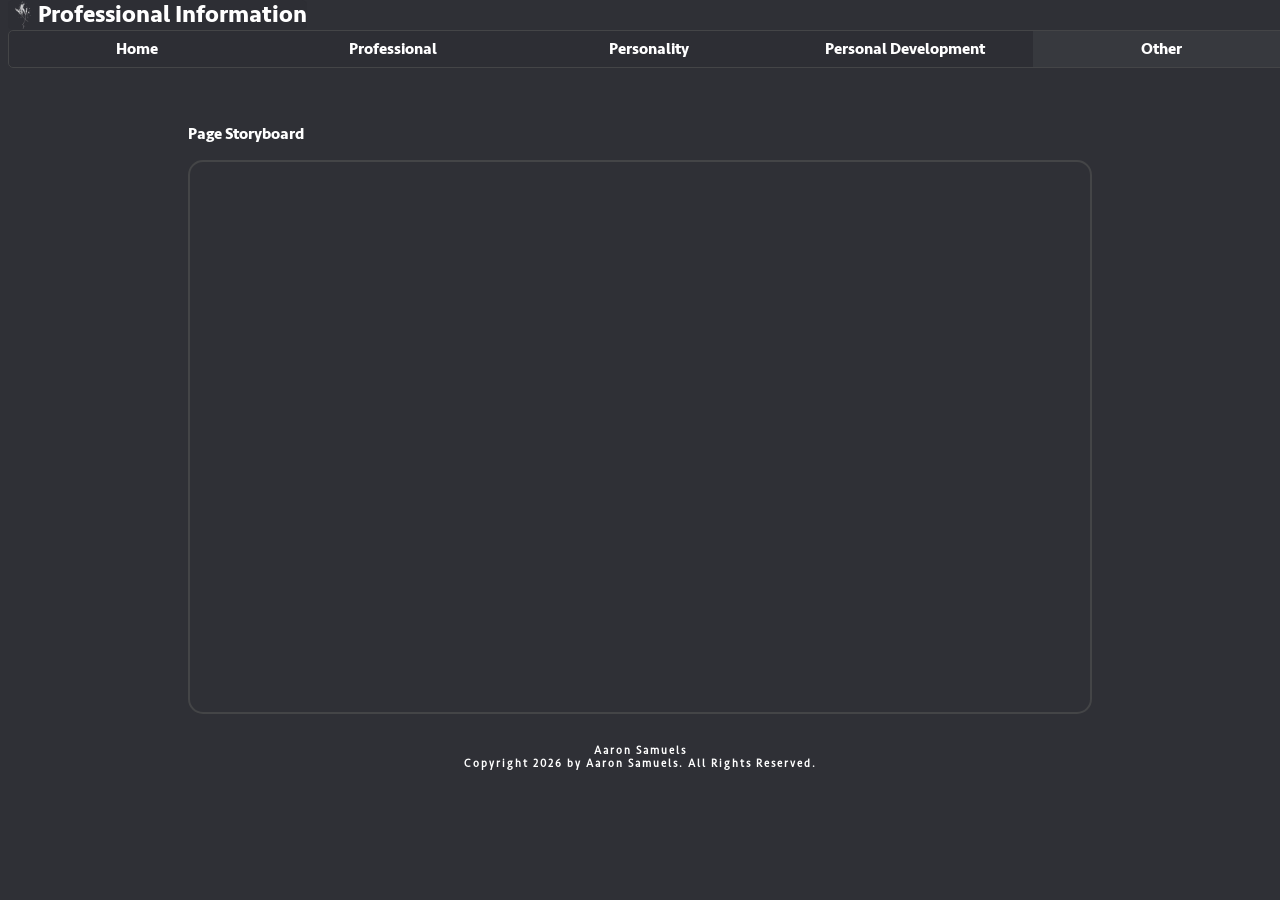
==== Codes/Other Page.html @ 641fe6be "Add files via upload" ====
<!DOCTYPE html>
<html lang="en">
  <head>
  <link rel="stylesheet" href="../style.css">
    <meta charset="utf-8">
    <meta name="viewport" content="width=device-width, initial-scale=1.0">
    <title>Others</title>
    <link class="favicon" rel="icon" type="image/x-icon" href="../Assets/Images/favicon.png">
  </head>
  <body class="mainpage">

    <div class="pagehead">
      <img id="logo" src="../Assets/Images/Logo.png">
      <h2 id="tophead">Professional Information</h2>
    </div>
    <nav class="navbar">

        <div class="navitems">
            <a href="../index.html" target="_self" class="nodecoanchor">Home</a>
            <a href="Profesional.html" target="_self" class="nodecoanchor">Professional</a>
            <a href="Personality.html" target="_self" class="nodecoanchor">Personality</a>
            <a href="PersDev.html" target="_self" class="nodecoanchor">Personal Development</a>
            <a href="Other Page.html" target="_self" class="nodecoanchoract">Other</a>
          </div>
    </nav>
    <main id="belowheaders">
          <div id=pagecontent>

          <div id="proflex">
            <div class="proitemdiv">
            <p>Page Storyboard</p>
            <iframe class="proiframe" src="../Assets/Documents/Storyboard.pdf" title="Aaron's Storyboard"></iframe>
          </div>
        </div>
        <footer>
          <h6 id="Copyright">Aaron Samuels<br>Copyright 2026 by Aaron Samuels. All Rights Reserved.</br></h6>
        </footer>
    </main>

  </body>
</html>
---- style.css ----
@font-face {
    font-family: SanFran;
    src: url('Assets/Fonts/sf-pro-display/SFPRODISPLAYREGULAR.OTF') format('opentype');
    font-weight: normal;
    font-style: normal;
}
@font-face {
    font-family: SeravekReg;
    src: url('Assets/Fonts/seravek/seravek-basic-regular.otf') format('opentype');
    font-weight: normal;
    font-style: normal;
}
@font-face {
    font-family: SeravekBold;
    src: url('Assets/Fonts/seravek/9599-Seravek Basic.ttf') format('truetype');
    font-weight: 600;
    font-style: bold;
}
.favicon {
}
body {
    font-family: 'SeravekBold', sans-serif;
}
.mainpage {
    background-color: #2F3036;
    color: white;
}
#Copyright {
    background-color: inherit;
    text-align: center;
    font-family: 'SeravekReg', sans-serif;
    letter-spacing: 2px;

}
.pagehead {
    display: flex;
    top: 0px;
    position: fixed;
    background-color: rgba(44, 45, 50, 0.50);
    width: auto;
    border-radius: 5px 5px 5px 5px;
    white-space: nowrap;
}
#tophead {
    margin: 0;
}
#belowheaders {
    padding-top: 100px;
}
.navbar {
    top: 30px;
    position: fixed;
    display: flex;
    flex-direction: row;
    gap: 0px;
    padding: 0;
    margin: 0;
    width: 100%;
    background-color: rgba(44, 45, 50, 0.50);
    border: 1px solid #444547;
    border-radius: 5px 5px 5px 5px;
    overflow: auto;
    height: 4%;
    white-space: nowrap;
    scrollbar-width: none;
    flex-shrink: 0;
}
#logodiv {
    display: flex;
    flex-direction: column;
    align-content: center;
    width: auto;
    height: auto;
    gap: 0px;
}
#imagecont {
    margin: 0;
    padding: 0;
    width: 100%;
    height: 100%;
}
#logo {
    width: 30px;
    height: 30px;
}
.navitems {
    display: flex;
    flex-direction: row;
    width: 100%;
    justify-content: space-between;
    text-align: center;
    align-items: center;
    align-content: center;
    justify-content: center;
    flex-shrink: 0;
}
.nodecoanchor {
    text-decoration: none;
    color: white;
    border: none;
    width: 25%;
    height: 100%;
    align-content: center;
}
.nodecoanchor:visited, .nodecoanchor:link {
    color: white;
}
.nodecoanchor:hover {
    background-color: #414248;
}
.nodecoanchoract {
    text-decoration: none;
    color: white;
    border: none;
    width: 25%;
    height: 100%;
    align-content: center;
    background-color: rgba(67, 68, 74, 0.5);
}
.nodecoanchoract:visited, .nodecoanchoract:link {
    color: white;
}
.topictitle {
    font-size: 25px;
    text-decoration: underline;
    text-decoration-color: #D46908FF;
    cursor: help;
}
.topictitle:link, .topictitle:visited {
    color: white;
}
.topictitle:hover {
    color: #D46908FF;
}
hr.pgbreak {
    color: #D46908FF;
    width: 70%;
}
div.pgbreak {
    padding-top: 50px;
    padding-bottom: 50px;
    margin: auto;
    width: 100%;
}
#divtopictitle {
    width: 90%;
    margin: auto;
    justify-content: center;
    text-align: center !important;
}
#thoughtsnote {
    text-align: center;
}
#thoughtsnote a {
    text-decoration: underline;
}
#thoughtsnote a:link, #thoughtsnote a:visited {
    color: white;
}
#selfimg {
    width: 200px;
    height: 200px;
    padding: 10px;
}
#selfimag {
    width: 100%;
    height: 100%;
}
#imagegrid {
    display: grid;
    grid-template-columns: auto auto;
    grid-template-rows: auto auto;
    width: 99%;
    margin: auto;
    justify-content: center;
    align-content: center;
    align-items: center;
    gap: 15px;
}
.imageingrid {
    width:750px;
    height: 500px;
    border: 2px solid #444547;
    border-radius: 15px 15px 15px 15px;
}
.pgwpara {
    width: 70%;
    margin: 0 auto;
}
.paraflex {
    display: flex;
    background-color: #353748;
    border-radius: 15px 15px 15px 15px;
    border: 1px solid #444547;
    width: 95%;
    margin: 0 auto;
}
.paragraphsml {
    margin: 0px 15px 15px 0px;
    font-family: 'SeravekReg', sans-serif;
    font-size: 13px;
    font-weight: 200;
}
#unorderedlistnodeco {
    list-style-type: none;
}
li.listitems {
    font-family: 'SeravekReg', sans-serif;
    font-weight: 600;
    color: #DC6B05;
    font-style: italic;
}
#proflex{
    display: flex;
    margin: auto;
    padding: 0;
    flex-direction: row;
    flex-wrap: wrap;
    gap: 30px;
    align-items: center;
    align-content: center;
    justify-content: center;
}
.proitemdiv {
}
.proiframe {
    width: 900px;
    height: 550px;
    border-radius: 15px 15px 15px 15px;
    border: 2px solid #444547;
}
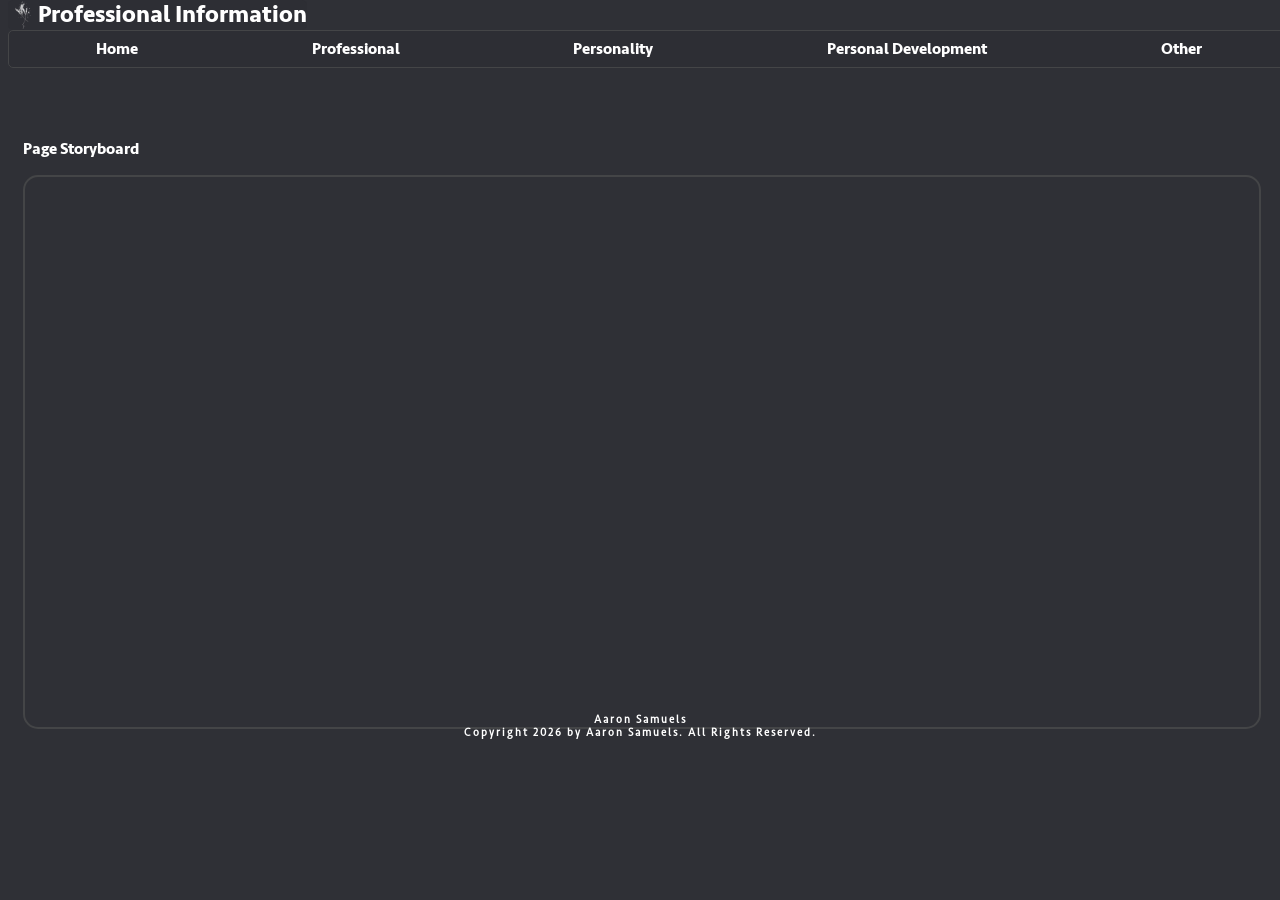
==== commit 4ca0ff16: "Change class of 'Other' link to non-active" ====
--- a/Codes/Other Page.html
+++ b/Codes/Other Page.html
@@ -20,7 +20,7 @@
             <a href="Profesional.html" target="_self" class="nodecoanchor">Professional</a>
             <a href="Personality.html" target="_self" class="nodecoanchor">Personality</a>
             <a href="PersDev.html" target="_self" class="nodecoanchor">Personal Development</a>
-            <a href="Other Page.html" target="_self" class="nodecoanchoract">Other</a>
+            <a href="Other Page.html" target="_self" class="nodecoanchor">Other</a>
           </div>
     </nav>
     <main id="belowheaders">
--- a/style.css
+++ b/style.css
@@ -60,10 +60,8 @@
     border: 1px solid #444547;
     border-radius: 5px 5px 5px 5px;
     overflow: auto;
-    height: 4%;
     white-space: nowrap;
     scrollbar-width: none;
-    flex-shrink: 0;
 }
 #logodiv {
     display: flex;
@@ -86,21 +84,21 @@
 .navitems {
     display: flex;
     flex-direction: row;
-    width: 100%;
-    justify-content: space-between;
+    width: max-content;
+    min-width: 100%;
+    justify-content: space-around;
     text-align: center;
-    align-items: center;
-    align-content: center;
-    justify-content: center;
-    flex-shrink: 0;
+    align-items: stretch;
 }
 .nodecoanchor {
     text-decoration: none;
     color: white;
     border: none;
-    width: 25%;
-    height: 100%;
-    align-content: center;
+    display: flex;
+    align-items: center;
+    justify-content: center;
+    padding: 8px 14px;
+    flex: 1 0 auto;
 }
 .nodecoanchor:visited, .nodecoanchor:link {
     color: white;
@@ -108,13 +106,7 @@
 .nodecoanchor:hover {
     background-color: #414248;
 }
-.nodecoanchoract {
-    text-decoration: none;
-    color: white;
-    border: none;
-    width: 25%;
-    height: 100%;
-    align-content: center;
+.nodecoanchor:active {
     background-color: rgba(67, 68, 74, 0.5);
 }
 .nodecoanchoract:visited, .nodecoanchoract:link {
@@ -222,10 +214,13 @@
     justify-content: center;
 }
 .proitemdiv {
+    width: 98%;
+    height: 550px;
+    padding: 15px;
 }
 .proiframe {
-    width: 900px;
-    height: 550px;
+    width: 100%;
+    height: 100%;
     border-radius: 15px 15px 15px 15px;
     border: 2px solid #444547;
 }
